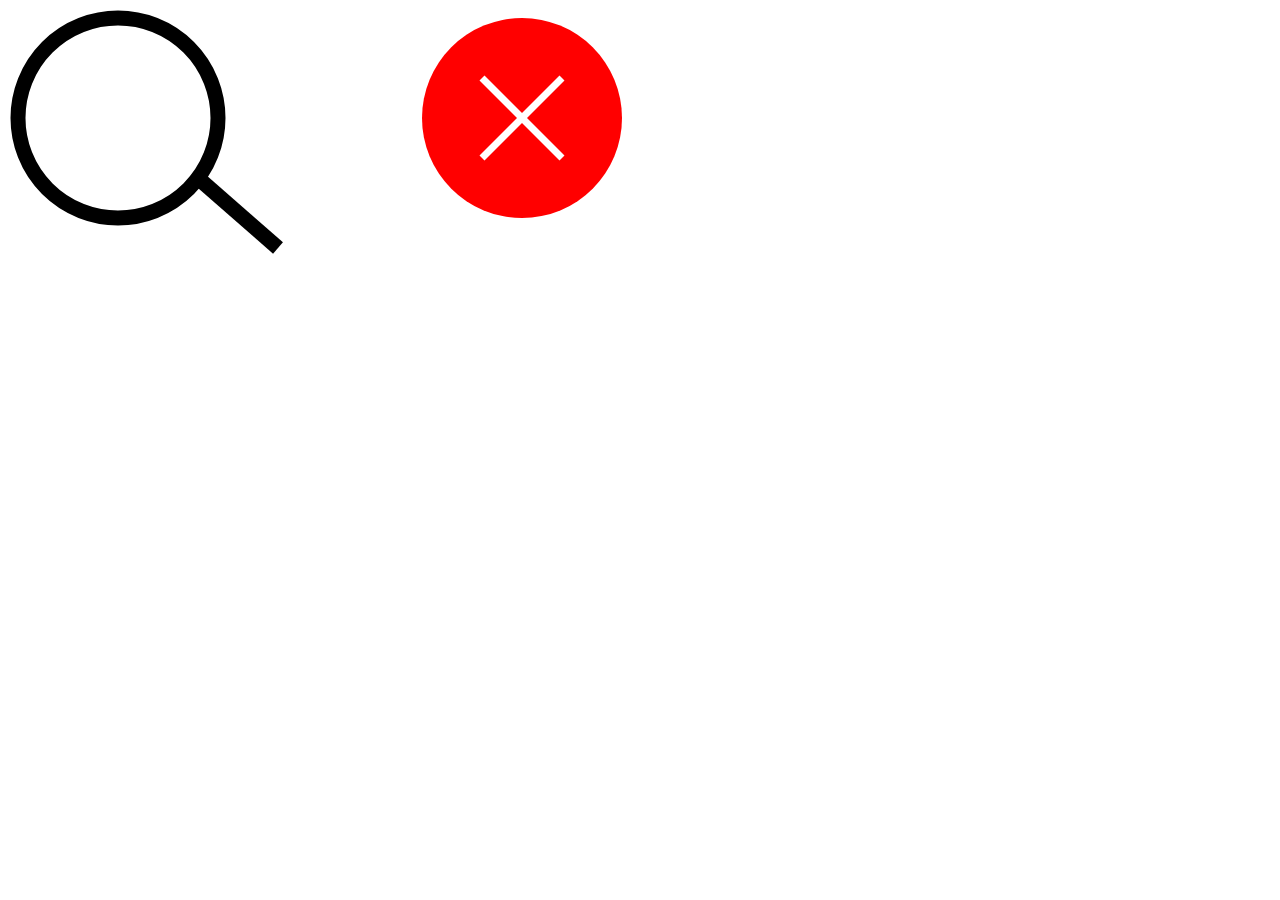
==== index.html @ 7673b391 "first commit" ====
<!DOCTYPE html>
<html lang="en">
  <head>
    <meta charset="UTF-8" />
    <meta name="viewport" content="width=device-width, initial-scale=1.0" />
    <title>SVG-Linked</title>
  </head>
  <body>
    <img src="Searchbox.svg" alt="svg" />
    <svg width="400" height="400" xmlns="http://www.w3.org/2000/svg">
      <circle cx="110" cy="110" r="100" style="fill: red" />
      />
      <line
        x1="70"
        y1="70"
        x2="150"
        y2="150"
        style="stroke: white; stroke-width: 7"
      />
      <line
        x1="70"
        y1="150"
        x2="150"
        y2="70"
        style="stroke: white; stroke-width: 7"
      />
    </svg>
  </body>
</html>
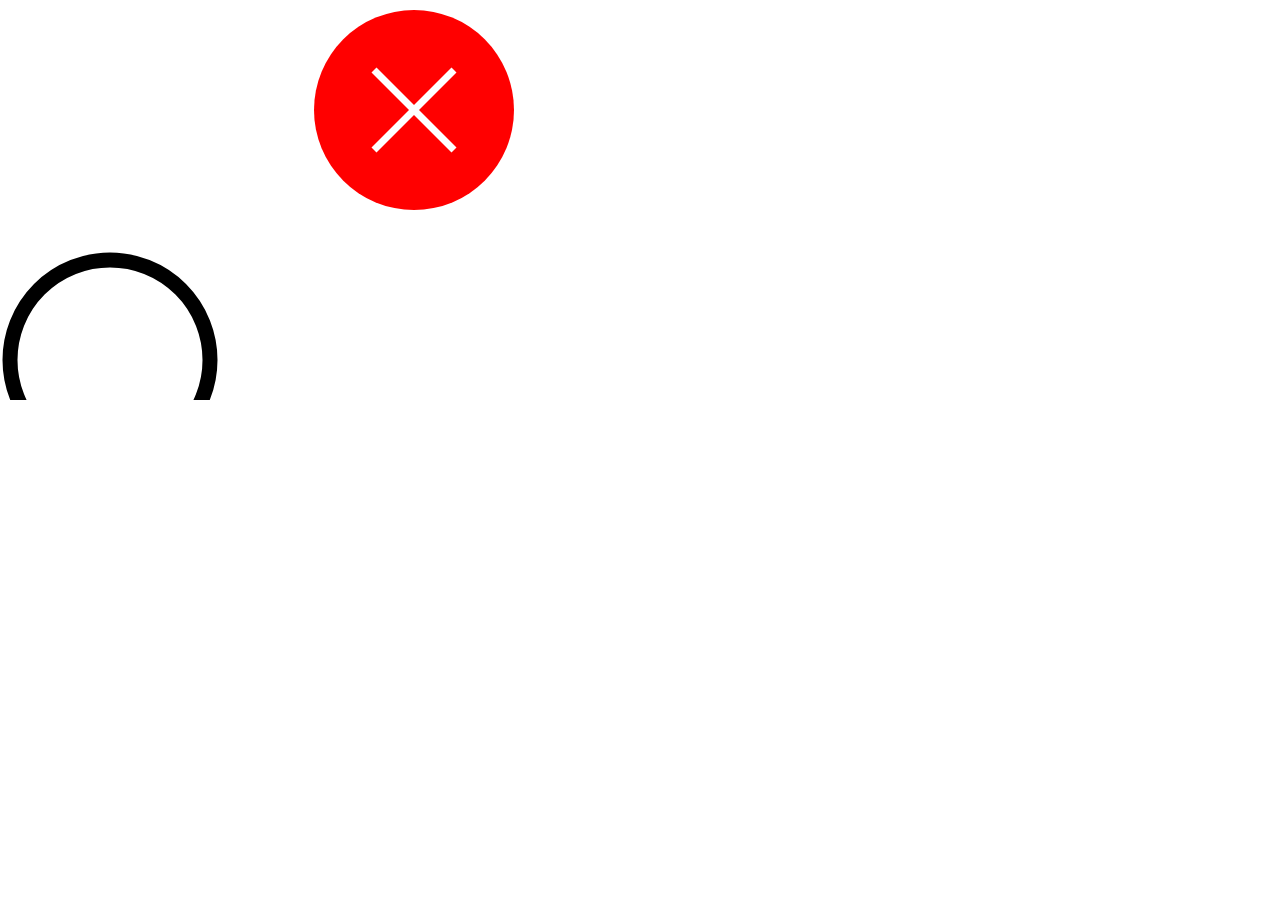
==== commit c6741348: "second commit" ====
--- a/index.html
+++ b/index.html
@@ -2,14 +2,17 @@
 <html lang="en">
   <head>
     <meta charset="UTF-8" />
+    <link rel="stylesheet" href="normalize.css" />
     <meta name="viewport" content="width=device-width, initial-scale=1.0" />
     <title>SVG-Linked</title>
   </head>
   <body>
-    <img src="Searchbox.svg" alt="svg" />
+    <svg>
+      <use xlink:href="Searchbox.svg#externalSymbol"></use>
+    </svg>
+
     <svg width="400" height="400" xmlns="http://www.w3.org/2000/svg">
       <circle cx="110" cy="110" r="100" style="fill: red" />
-      />
       <line
         x1="70"
         y1="70"
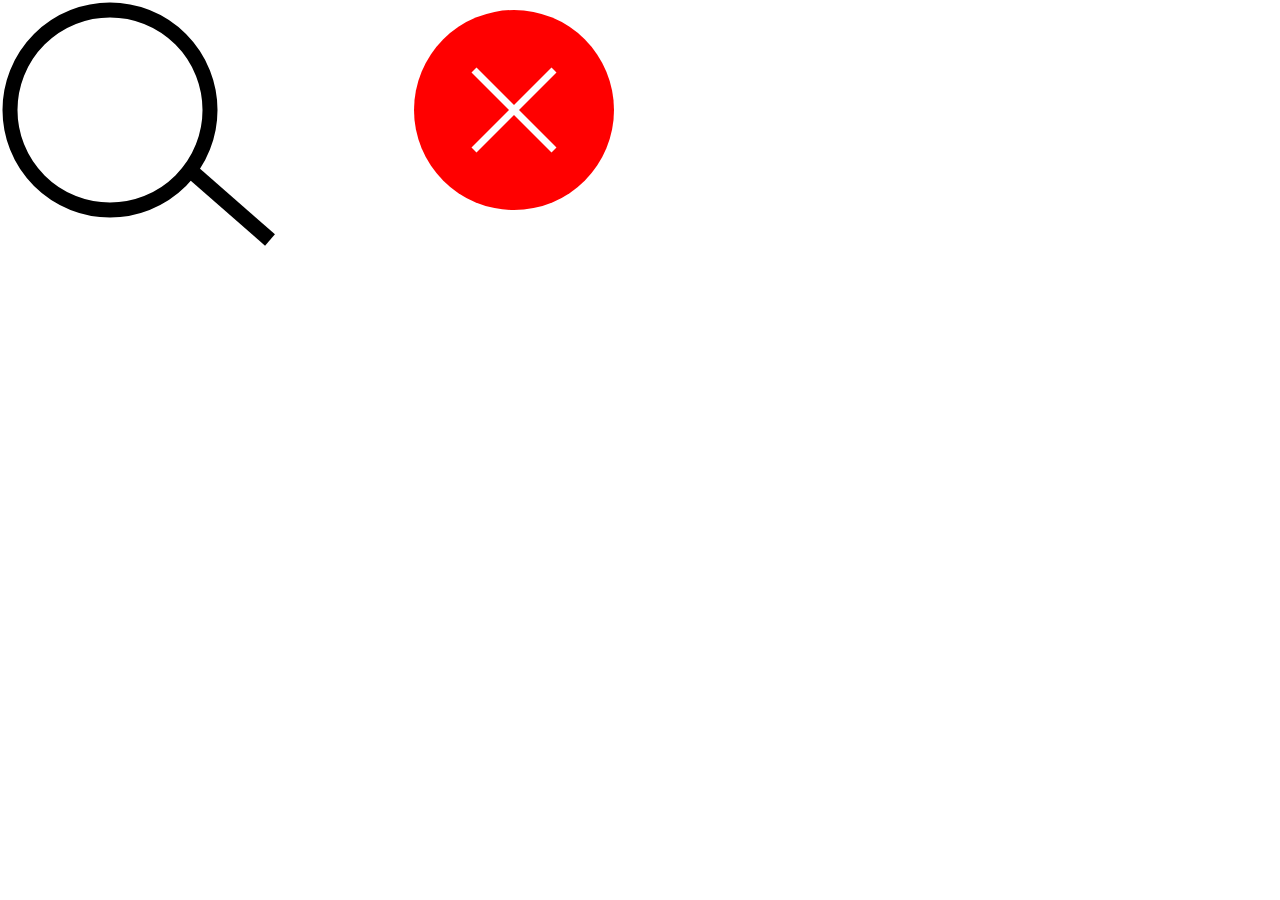
==== commit 489c4713: "third commit" ====
--- a/index.html
+++ b/index.html
@@ -7,7 +7,7 @@
     <title>SVG-Linked</title>
   </head>
   <body>
-    <svg>
+    <svg width="400" height="400">
       <use xlink:href="Searchbox.svg#externalSymbol"></use>
     </svg>
 
